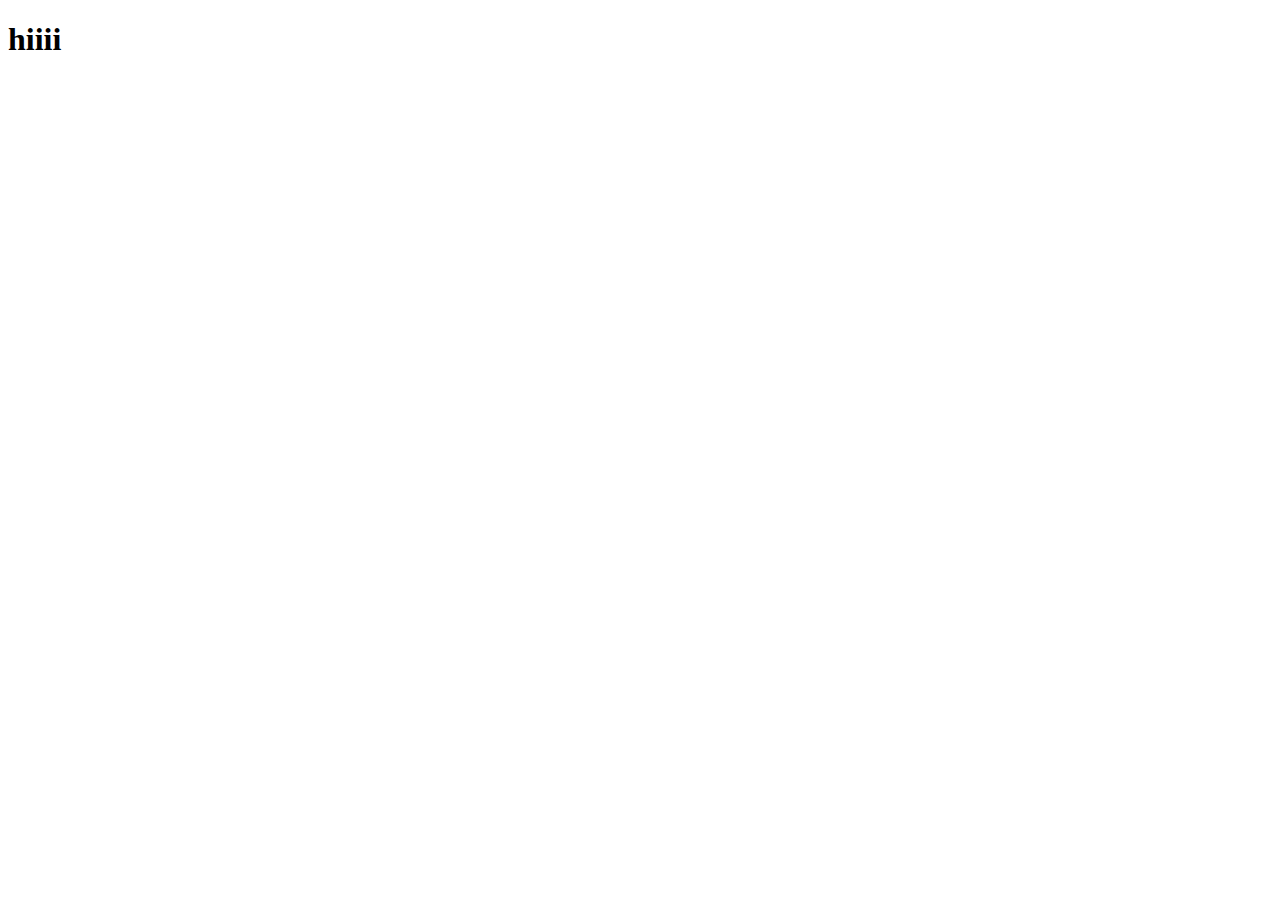
==== index.html @ 2d8ccd94 "index.html" ====
<!DOCTYPE html>
<html lang="en">
<head>
    <meta charset="UTF-8">
    <meta http-equiv="X-UA-Compatible" content="IE=edge">
    <meta name="viewport" content="width=device-width, initial-scale=1.0">
    <title>Document</title>
</head>
<body>
 

<h1>hiiii</h1>


</body>
</html>
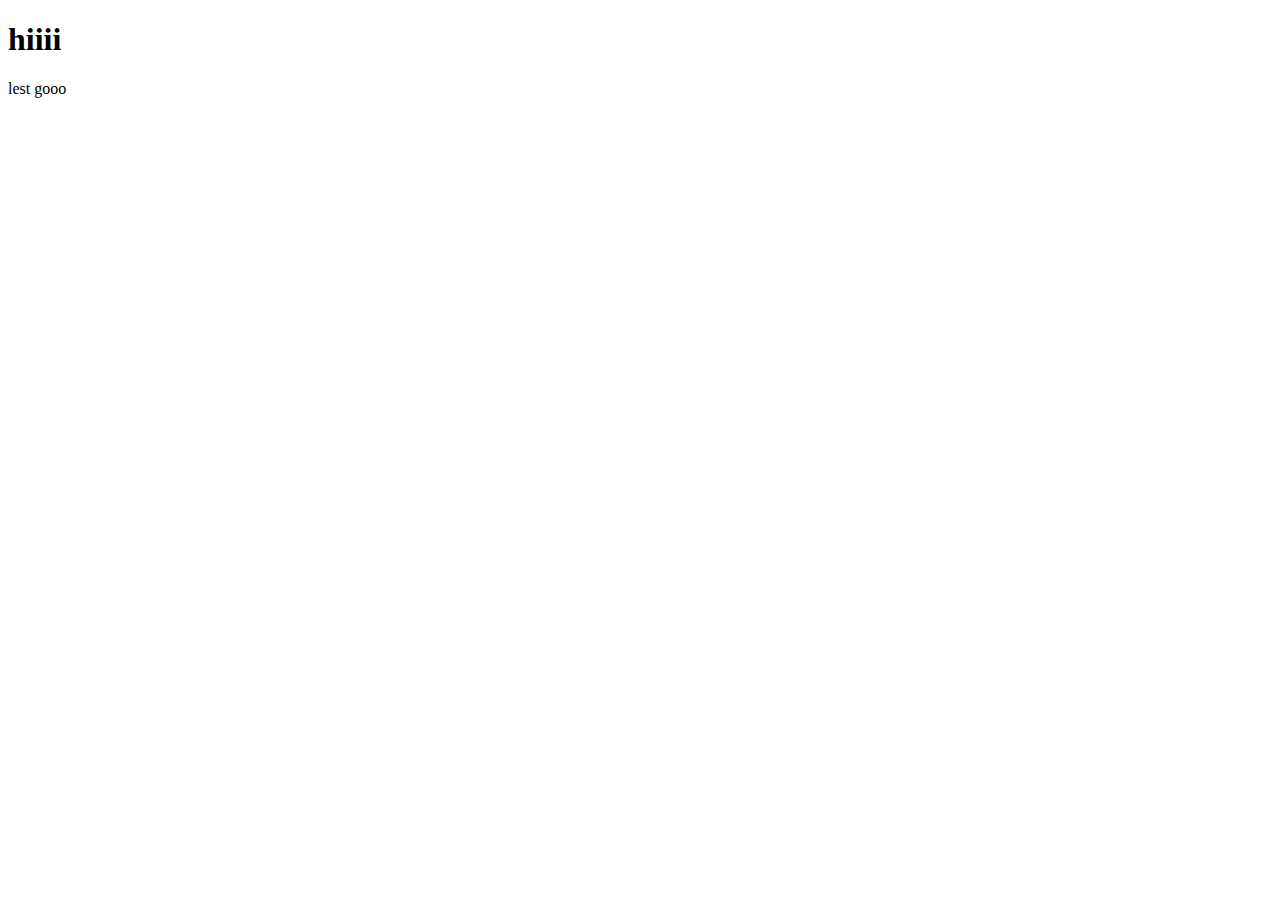
==== commit f96319da: "Update index.html" ====
--- a/index.html
+++ b/index.html
@@ -10,6 +10,7 @@
  
 
 <h1>hiiii</h1>
+    lest gooo
 
 
 </body>
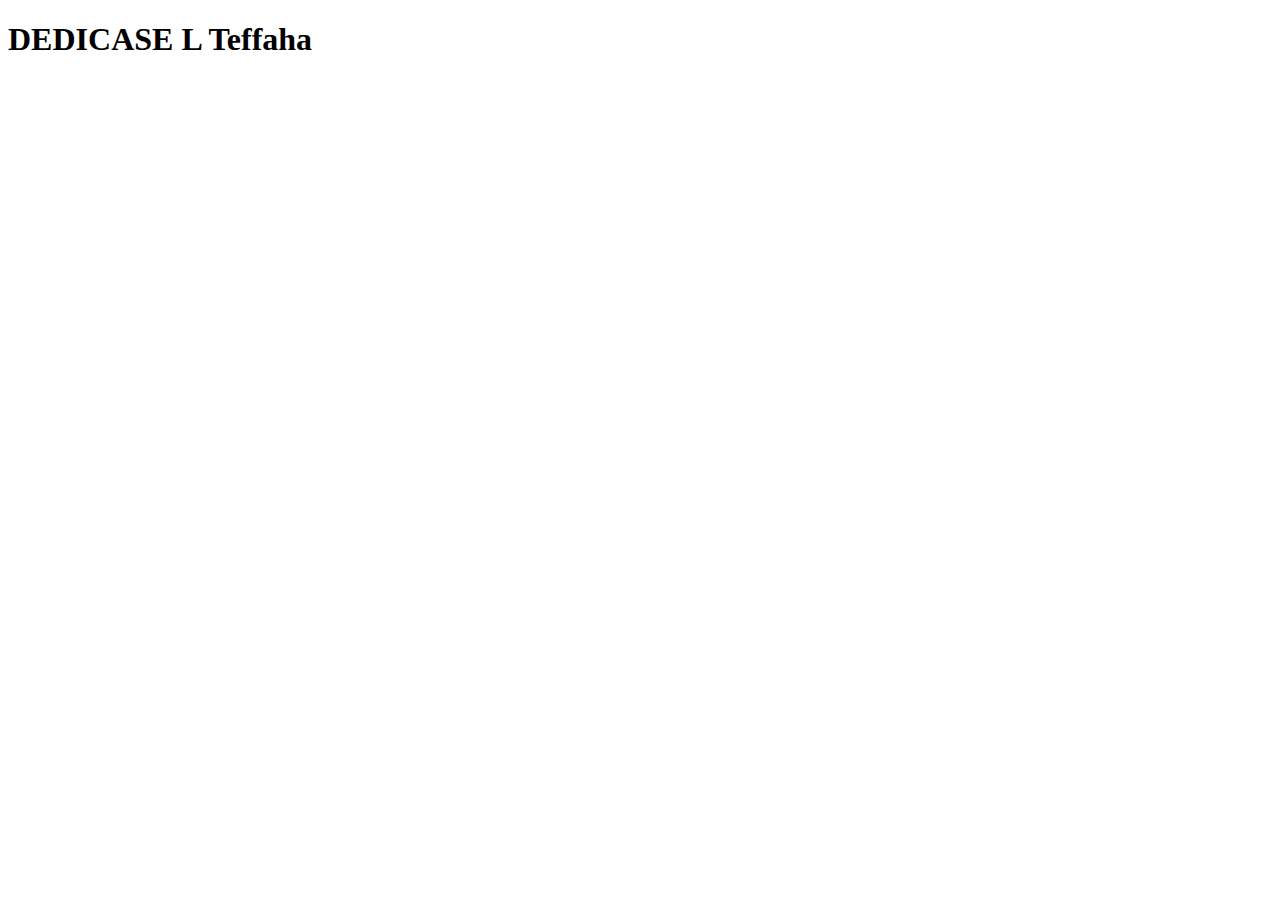
==== commit 62f20ad6: "Update index.html" ====
--- a/index.html
+++ b/index.html
@@ -4,13 +4,11 @@
     <meta charset="UTF-8">
     <meta http-equiv="X-UA-Compatible" content="IE=edge">
     <meta name="viewport" content="width=device-width, initial-scale=1.0">
-    <title>Document</title>
+    <title>Lid </title>
 </head>
 <body>
- 
+ <h1>DEDICASE L Teffaha</h1>
 
-<h1>hiiii</h1>
-    lest gooo
 
 
 </body>
